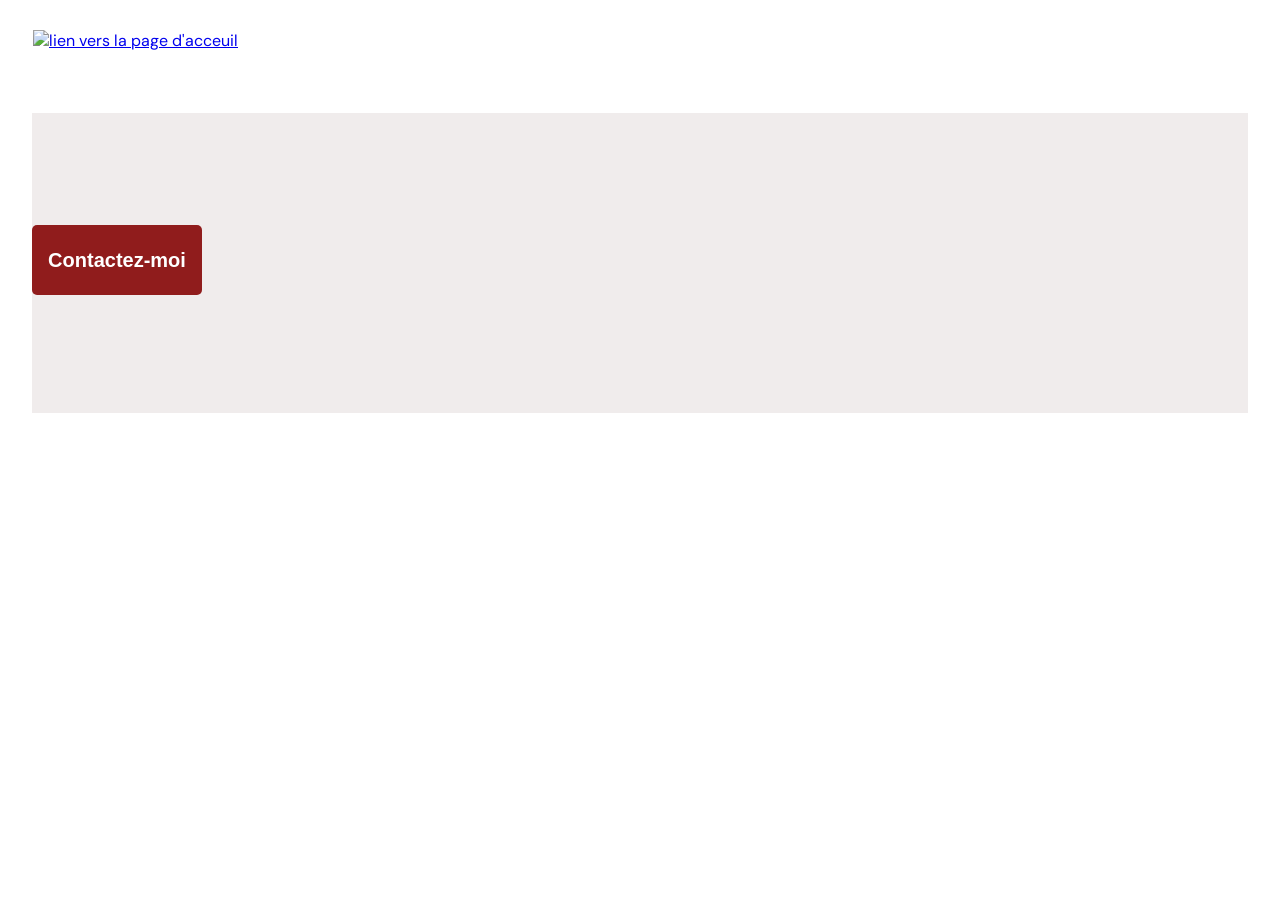
==== photographer.html @ 7dc5236b "photographer.html" ====
<!DOCTYPE html>
<html lang="fr">
  <head>
    <link href="css/photographer.css" rel="stylesheet" type="text/css" />
    <meta charset="utf-8">
    <link rel="icon" type="image/png" href="/Front-End-Fisheye/assets/favicon.png/favicon-16x16.png">
    <link href="https://fonts.googleapis.com/css?family=DM+Sans&display=swap" rel="stylesheet">
    <script src="https://kit.fontawesome.com/2a0a28c39a.js" crossorigin="anonymous"></script>
    <title>Fisheye - photographe </title>
  </head>
  <body>
    <header>
      <a href="index.html" id="imglogo"><img src="/Front-End-Fisheye/assets/images/logo.png" class="logo" alt="lien vers la page d'acceuil"/></a>
    </header>
    <main id="main-photograph">
      <div class="photograph-header">
        <button id="contact_button" class="contact_button" onclick="displayModal()">Contactez-moi</button>

      </div>
      <div id="main-media"></div>
    </main>
    <div id="contact_modal">
			<div class="modal">
				<header>
          <h2>Contactez-moi</h2>
          <img src="/Front-End-Fisheye/assets/icons/close.svg" alt="fermer la modal" onclick="closeModal()" />
        </header>
				<form onsubmit="return false">
					<div class="form">
            <div class="formData"> 
						<label for="first">Prénom</label>
						<input aria-label="first" type="text" id="first"  placeholder="">
          </div>
          <div class="formData"> 
            <label for="name">Nom</label>
            <input aria-label="name" type="name" id="name"  placeholder="">
          </div>
          <div class="formData"> 
            <label for="email" >Email</label>
            <input aria-label="email" type="email" id="email" placeholder="">
          </div>
          <div class="formData"> 
            <label for="votre_message" >Votre Message</label>
            <textarea aria-label="Votre_message" name="votre_message" id="votre_message"  placeholder="" rows="8"></textarea>
          </div> 
					</div>
          <button type="submit" class="contact_button" id="send">Envoyer</button>
				</form>
			</div>
		</div>

    <div class="lightbox" ></div>
    <!--  
    <div class="lightbox">
      <button class="lightbox__close">Fermer</button>
      <button class="lightbox__next">suivant</button>
      <button class="lightbox__prev">précédent</button>
      <div class="lightbox__container"></div>
    </div>
    -->
    <script src="/Front-End-Fisheye/scripts/utils/contactForm.js"></script>
    <script type="module" src="/Front-End-Fisheye/scripts/pages/photographer.js"></script>
    <script type="module" src="/Front-End-Fisheye/scripts/utils/lightbox.js"></script>
    <script type="module"  src="/Front-End-Fisheye/scripts/utils/Domtrie.js"></script>
    <script type="module" src="/Front-End-Fisheye/scripts/utils/footer.js"></script>
  </body>
</html>
---- css/photographer.css ----
body {
    font-family: "DM Sans", sans-serif;
    margin: 0;
    padding: 0;
}

#contact_modal {
    display: none;
}

.logo {
    height: 50px;
    margin-left: 33px;
    margin-top: 30px;
    margin-bottom: 30px;
}

.photograph-header {
    display: flex;
    background-color: #F0ECEC;
    height: 300px;
    justify-content: space-between;
    margin: 2em;
}

.media{
    width: 60%;
    display: inline-block;
    margin: 1rem;
}

.container{
    height: 26em;
    width: 46em;
    object-fit: contain;
}

.media h2{
    display: ruby;
    font-family: 'DM sans';
    font-style: normal;
    font-weight: 200;
    font-size: 18px;
    line-height: 20px;
    color: #911C1C;
}

.profil{
    height: 10em;
    width: 10em;
    margin: 4.4rem;
    border-radius: 5em;
    box-shadow: 0.3px 0.5px 2px 0.6px;
}

.contact_button {
    font-size: 20px;
    font-weight: bold;
    color: white;
    padding: 11px;
    width: 170px;
    height: 70px;
    border: none;
    background-color: #901C1C;
    border-radius: 5px;
    margin-right: 6em;
    margin-top: 7rem;
    cursor: pointer
}

.namephotograph {
    position: absolute;
    margin-top: 1em;
    margin-left: -0.1em;
    font-size: 64px;
}

.contact_button:hover{
    background-color: #d3573c;
}

.photograph-header h1{
    color: #D3573C;
    margin-left: 2rem;
    margin-top: 5rem;
    font-size: 50px;
}

.country {
    position: absolute;
    margin-left: 1.8em;
    margin-top: 8em;
    color: #D3573C;
}

.tag {
    position: absolute;
    margin-left: 2.1em;
    margin-top: 10.5em;
    font-size: 16px;
    line-height: 60px;
}

.containerImg{
    width: 350px;
    height: 300px;
    object-fit: cover;
    border-radius: 0.2rem;
    box-shadow: 0.1px 0.5px 3px 0.3px;
}

.media img{
    width: 350px;
    height: 300px;
    object-fit: cover;
    border-radius: 0.3rem;
}

.media .fas{
    display: flex;
    justify-content: flex-end;
    margin-top: -1rem;
    margin-right: -5.3rem;
    color: #911C1C;
}

#main-media {
    padding: 4rem 2rem 2rem;
    display: grid;
    grid-template-columns: repeat(3, 1fr);
    /*justify-items: center;*/
    justify-content: center;
    margin-left: 2.8em;
    cursor: pointer;
}

#main-media span{
    display: flex;
    justify-content: flex-end;
    margin-top: -1rem;
    margin-right: -4.2rem;
    line-height: 16px;
    color: #901C1C;
}

#send {
    margin: 0em;
}

.modal {
    display: flex;
    flex-direction: column;
    justify-content: space-between;
    align-items: center;
    flex-wrap: nowrap;
    position: absolute;
    border-radius: 5px;
    background-color: #DB8876;
    width: 600px;
    padding: 15px 35px;
    top: 6em;
    margin-left: 26em;
}

.modal header {
    display: grid;
    justify-content: space-between;
    width: 100%;
    grid-template-columns: 80% 1fr;
}

.modal header img {
    cursor: pointer;
    margin-top: 0em;
    margin-left: 70%;
}

.modal header h2 {
    font-size: 60px;
    font-weight: normal;
    text-align:start;
    margin-top: -0.3em;
}

form {
    display: flex;
    width: 100%;
    flex-direction: column;
    align-items: flex-start;
}

form #message {
    width: 100%;
    font-size: 18px;
}

form label {
    color: #312E2E;
    font-size: 36px;
}

form div {
    display: flex;
    flex-direction: column;
    width: 100%;
    align-items: self-start;
    margin-bottom: 0.5em;
    margin-top: 0.9em;
}

form input {
    width: 100%;
    height: 68px;
    border: none;
    border-radius: 5px;
    font-size: 26px;
}

.formData[data-error]::after {
    content: attr(data-error);
    font-size: 1em;
    color: black;
    display: block;
    margin-top: 7px;
    margin-bottom: 7px;
    text-align: right;
    line-height: 0.3;
    opacity: 0;
    transition: 0.3s;
  }
  .formData[data-error-visible="true"]::after {
    opacity: 1;
  }
  .formData[data-error-visible="true"] .text-control {
    border: 2px solid black;
  }

  .lightbox{
    display: none;
    position: fixed;
    top: 0;
    left: 0;
    width: 100%;
    height: 100%;
    background-color: white;
    z-index: 10;
    overflow: auto;
    animation: lightboxIn .5s;
}

.lightbox__next, 
.lightbox__prev{
    border: none;
    background: url(/assets/icons/arrows.svg) center center / 100% no-repeat;
    width: 60px;
    height: 52px;
    position: fixed;
    color: #901C1C;
    top: 23em;
    z-index: 11;
}

.lightbox__prev{
    right: auto;
    left: 0;
    transform: rotate(180deg);
}

.lightbox__close{
    width: 40px;
    height: 40px;
    background: url('data:image/svg+xml;utf8,<svg xmlns="http://www.w3.org/2000/svg" xmlns:xlink="http://www.w3.org/1999/xlink" aria-hidden="true" role="img" width="40" height="40" preserveAspectRatio="xMidYMid meet" viewBox="0 0 24 24"><path fill="Darkred" d="M17.59 5L12 10.59L6.41 5L5 6.41L10.59 12L5 17.59L6.41 19L12 13.41L17.59 19L19 17.59L13.41 12L19 6.41L17.59 5Z"/></svg>') center center / 150% 150% no-repeat transparent;
    position: fixed;
    border: 0px;
    top: 11px;
    right: 10px;
    z-index: 12;
}

.lightbox button{
    opacity: .5;
    cursor: pointer;
    transition: opacity .3s;
}

.lightbox button:hover{
    opacity: 1;
}


.lightbox__container img{
    max-width: 100%;
    height: 600px;
    animation: lightboxIn .5s;

}
.lightbox__container{
    display: flex;
    align-items: center;
    justify-content: center;
    margin-left: 50px;
    margin-right: 50px;
    min-height: 100vh;
}

.lightbox__loader{
    width: 30p;
    height: 30px;
    opacity: .5;
    background:url(/assets/icons/loader.svg) center center no-repeat;
}
@keyframes lightboxIn{
    from{opacity: 0;}
    to{opacity: 1;}
}

.lightbox_child{
    display: flex;
    justify-content: center;
    width: 100%;
}


.lightbox__next{
    right: 0;
}

#main-media #filter {
    display: flex;
    position: absolute;
    margin-top: -2em;
    margin-right: 50em;
    align-items: flex-start;
}

#main-photograph .trierpar{
    position: relative;
    font-size: 18px;
    font-weight: bold;
    margin-left: 6.3em;
    color: black;
    top: -1.1em;
  }


  #main-photograph #select{
    position: absolute;
    background-color: #901C1C;
    border-radius: 5px;
    color: white;
    font-size: 18px;
    font-weight: 700;
    top: 26em;
    margin-left: 13.5em;
    width: 140px;
    height: 60px;
    border: 0em;
    cursor: pointer;
  }

  .divselect{
    margin: -1em;
  }

  .footerinfo{
    display: flex;
    justify-content: space-around;
    align-items: center;
    position: fixed;
    bottom: 0;
    right: 3%;
    background-color: #DB8876;
    width: 376px;
    border-radius: 5px 5px 0px 0px;
    padding: 18px 0;
    z-index: 9;
  }

  .numberlikes{
    display: flex;
    align-items: center;
  }

  .totallikes{
    font-size: 24px;
  }

  .price {
    font-size: 24px;
  }

  .footerinfo .fa-heart, .totalnumber{
    color: black;
  }
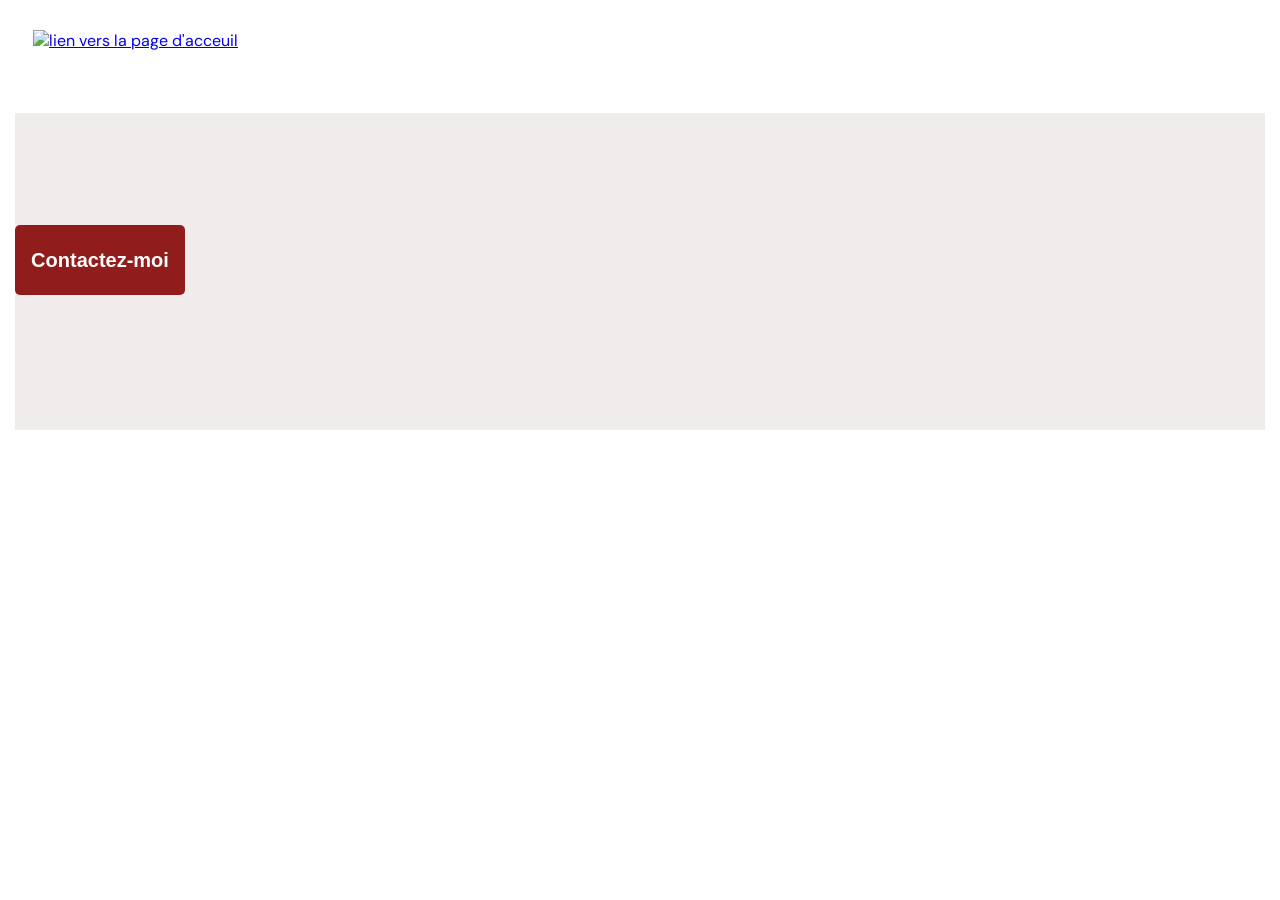
==== commit d7b20c03: "photographer.html" ====
--- a/photographer.html
+++ b/photographer.html
@@ -40,7 +40,7 @@
             <input aria-label="email" type="email" id="email" placeholder="">
           </div>
           <div class="formData"> 
-            <label for="votre_message" >Votre Message</label>
+            <label for="message-label" >Votre Message</label>
             <textarea aria-label="Votre_message" name="votre_message" id="votre_message"  placeholder="" rows="8"></textarea>
           </div> 
 					</div>
@@ -62,6 +62,5 @@
     <script type="module" src="/Front-End-Fisheye/scripts/pages/photographer.js"></script>
     <script type="module" src="/Front-End-Fisheye/scripts/utils/lightbox.js"></script>
     <script type="module"  src="/Front-End-Fisheye/scripts/utils/Domtrie.js"></script>
-    <script type="module" src="/Front-End-Fisheye/scripts/utils/footer.js"></script>
   </body>
 </html>
--- a/css/photographer.css
+++ b/css/photographer.css
@@ -18,9 +18,10 @@
 .photograph-header {
     display: flex;
     background-color: #F0ECEC;
-    height: 300px;
+    height: 317px;
+    width: 1250px;
     justify-content: space-between;
-    margin: 2em;
+    margin: 2em auto;
 }
 
 .media{
@@ -118,14 +119,14 @@
 
 .media .fas{
     display: flex;
-    justify-content: flex-end;
+    justify-content: end;
     margin-top: -1rem;
     margin-right: -5.3rem;
     color: #911C1C;
 }
 
 #main-media {
-    padding: 4rem 2rem 2rem;
+    padding-top: 4rem;
     display: grid;
     grid-template-columns: repeat(3, 1fr);
     /*justify-items: center;*/
@@ -136,9 +137,9 @@
 
 #main-media span{
     display: flex;
-    justify-content: flex-end;
+    justify-content: end;
     margin-top: -1rem;
-    margin-right: -4.2rem;
+    margin-right: -4rem;
     line-height: 16px;
     color: #901C1C;
 }
@@ -251,7 +252,7 @@
 .lightbox__next, 
 .lightbox__prev{
     border: none;
-    background: url(/assets/icons/arrows.svg) center center / 100% no-repeat;
+    background: url(/Front-End-Fisheye/assets/icons/arrows.svg) center center / 100% no-repeat;
     width: 60px;
     height: 52px;
     position: fixed;
@@ -290,8 +291,13 @@
 
 .lightbox__container img{
     max-width: 100%;
+    width: 1050px;
     height: 600px;
     animation: lightboxIn .5s;
+    border-radius: 5px;
+    object-fit: cover;
+    margin-top: 20em;
+    margin-bottom: 19.5em;
 
 }
 .lightbox__container{
@@ -307,7 +313,7 @@
     width: 30p;
     height: 30px;
     opacity: .5;
-    background:url(/assets/icons/loader.svg) center center no-repeat;
+    background:url(/Front-End-Fisheye/assets/icons/loader.svg) center center no-repeat;
 }
 @keyframes lightboxIn{
     from{opacity: 0;}
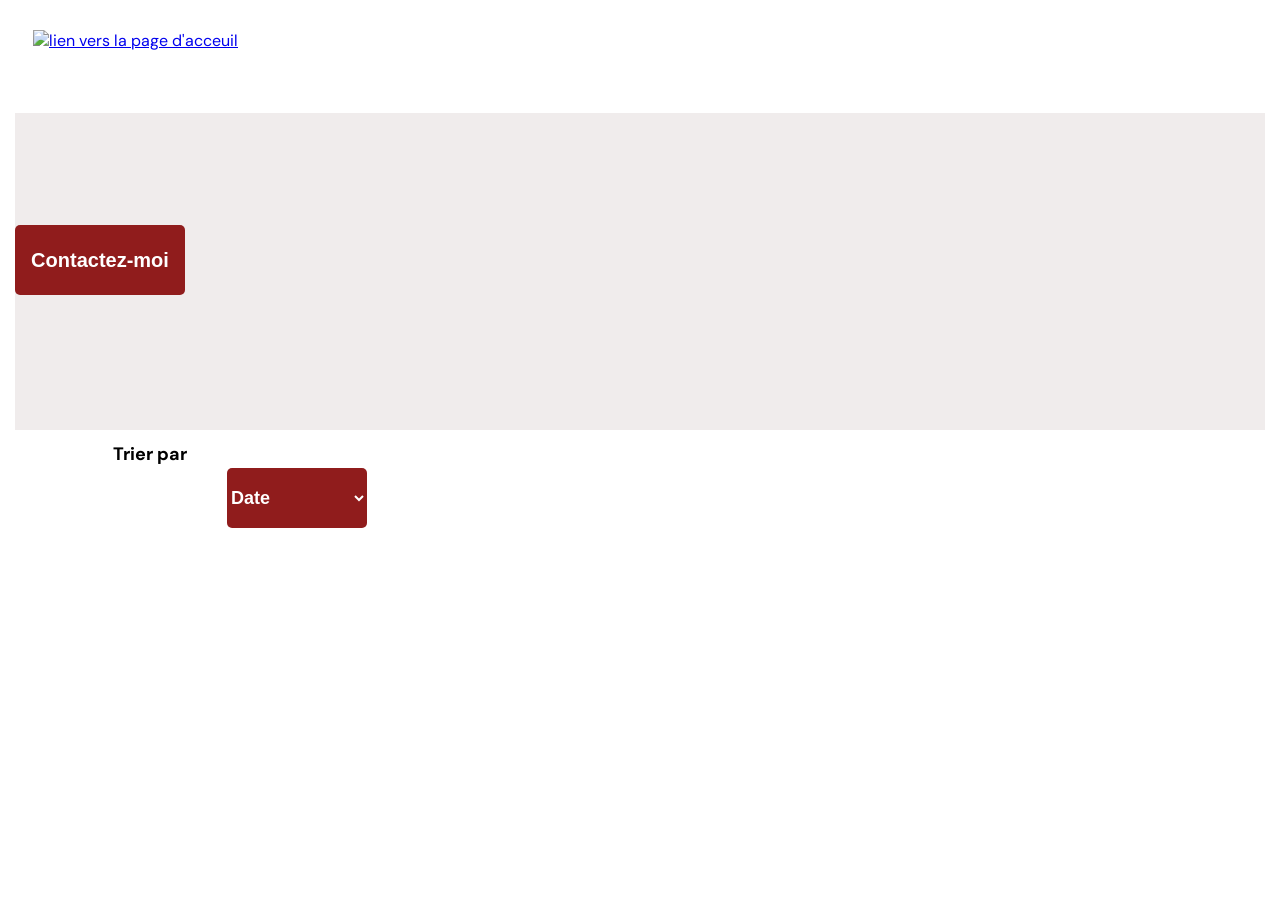
==== commit 119ced4b: "photographer et domtrie.js" ====
--- a/photographer.html
+++ b/photographer.html
@@ -3,14 +3,14 @@
   <head>
     <link href="css/photographer.css" rel="stylesheet" type="text/css" />
     <meta charset="utf-8">
-    <link rel="icon" type="image/png" href="/Front-End-Fisheye/assets/favicon.png/favicon-16x16.png">
+    <link rel="icon" type="image/png" href="./assets/favicon.png/favicon-16x16.png">
     <link href="https://fonts.googleapis.com/css?family=DM+Sans&display=swap" rel="stylesheet">
     <script src="https://kit.fontawesome.com/2a0a28c39a.js" crossorigin="anonymous"></script>
     <title>Fisheye - photographe </title>
   </head>
   <body>
     <header>
-      <a href="index.html" id="imglogo"><img src="/Front-End-Fisheye/assets/images/logo.png" class="logo" alt="lien vers la page d'acceuil"/></a>
+      <a href="index.html" id="imglogo"><img src="./assets/images/logo.png" class="logo" alt="lien vers la page d'acceuil"/></a>
     </header>
     <main id="main-photograph">
       <div class="photograph-header">
@@ -23,7 +23,7 @@
 			<div class="modal">
 				<header>
           <h2>Contactez-moi</h2>
-          <img src="/Front-End-Fisheye/assets/icons/close.svg" alt="fermer la modal" onclick="closeModal()" />
+          <img src="./assets/icons/close.svg" alt="fermer la modal" onclick="closeModal()" />
         </header>
 				<form onsubmit="return false">
 					<div class="form">
@@ -40,7 +40,7 @@
             <input aria-label="email" type="email" id="email" placeholder="">
           </div>
           <div class="formData"> 
-            <label for="message-label" >Votre Message</label>
+            <label for="votre_message" >Votre Message</label>
             <textarea aria-label="Votre_message" name="votre_message" id="votre_message"  placeholder="" rows="8"></textarea>
           </div> 
 					</div>
@@ -58,9 +58,9 @@
       <div class="lightbox__container"></div>
     </div>
     -->
-    <script src="/Front-End-Fisheye/scripts/utils/contactForm.js"></script>
-    <script type="module" src="/Front-End-Fisheye/scripts/pages/photographer.js"></script>
-    <script type="module" src="/Front-End-Fisheye/scripts/utils/lightbox.js"></script>
-    <script type="module"  src="/Front-End-Fisheye/scripts/utils/Domtrie.js"></script>
+    <script src="./scripts/utils/contactForm.js"></script>
+    <script type="module" src="./scripts/pages/photographer.js"></script>
+    <script type="module" src="./scripts/utils/lightbox.js"></script>
+    <script type="module"  src="./scripts/utils/Domtrie.js"></script>
   </body>
 </html>
--- a/css/photographer.css
+++ b/css/photographer.css
@@ -26,8 +26,8 @@
 
 .media{
     width: 60%;
-    display: inline-block;
-    margin: 1rem;
+    display: grid;
+    margin: 3rem;
 }
 
 .container{
@@ -37,12 +37,13 @@
 }
 
 .media h2{
-    display: ruby;
+    display: flex;
     font-family: 'DM sans';
     font-style: normal;
     font-weight: 200;
     font-size: 18px;
     line-height: 20px;
+    margin-top: 1rem;
     color: #911C1C;
 }
 
@@ -108,6 +109,7 @@
     object-fit: cover;
     border-radius: 0.2rem;
     box-shadow: 0.1px 0.5px 3px 0.3px;
+    text-decoration: none;
 }
 
 .media img{
@@ -120,9 +122,10 @@
 .media .fas{
     display: flex;
     justify-content: end;
-    margin-top: -1rem;
-    margin-right: -5.3rem;
+    margin-top: 1.4rem;
     color: #911C1C;
+    background-color: inherit;
+    border: none;
 }
 
 #main-media {
@@ -138,14 +141,18 @@
 #main-media span{
     display: flex;
     justify-content: end;
-    margin-top: -1rem;
-    margin-right: -4rem;
+    margin-top: -0.9rem;
+    margin-right: 1.4rem;
     line-height: 16px;
     color: #901C1C;
 }
 
 #send {
     margin: 0em;
+}
+
+a .titlephoto {
+    text-decoration: none;
 }
 
 .modal {
@@ -159,9 +166,19 @@
     background-color: #DB8876;
     width: 600px;
     padding: 15px 35px;
-    top: 6em;
-    margin-left: 26em;
-}
+    top: 2em;
+    margin-left: 22em;
+}
+
+#contact_modal{
+    position: fixed;
+    width: 100%;
+    height: 100%;
+    top: 0;
+    background-color: white;
+    z-index: 12;
+    overflow: scroll;
+  }
 
 .modal header {
     display: grid;
@@ -190,7 +207,7 @@
     align-items: flex-start;
 }
 
-form #message {
+form #votre_message {
     width: 100%;
     font-size: 18px;
 }
@@ -252,7 +269,7 @@
 .lightbox__next, 
 .lightbox__prev{
     border: none;
-    background: url(/Front-End-Fisheye/assets/icons/arrows.svg) center center / 100% no-repeat;
+    background: url(../assets/icons/arrows.svg) center center / 100% no-repeat;
     width: 60px;
     height: 52px;
     position: fixed;
@@ -313,7 +330,7 @@
     width: 30p;
     height: 30px;
     opacity: .5;
-    background:url(/Front-End-Fisheye/assets/icons/loader.svg) center center no-repeat;
+    background:url(../assets/icons/loader.svg) center center no-repeat;
 }
 @keyframes lightboxIn{
     from{opacity: 0;}
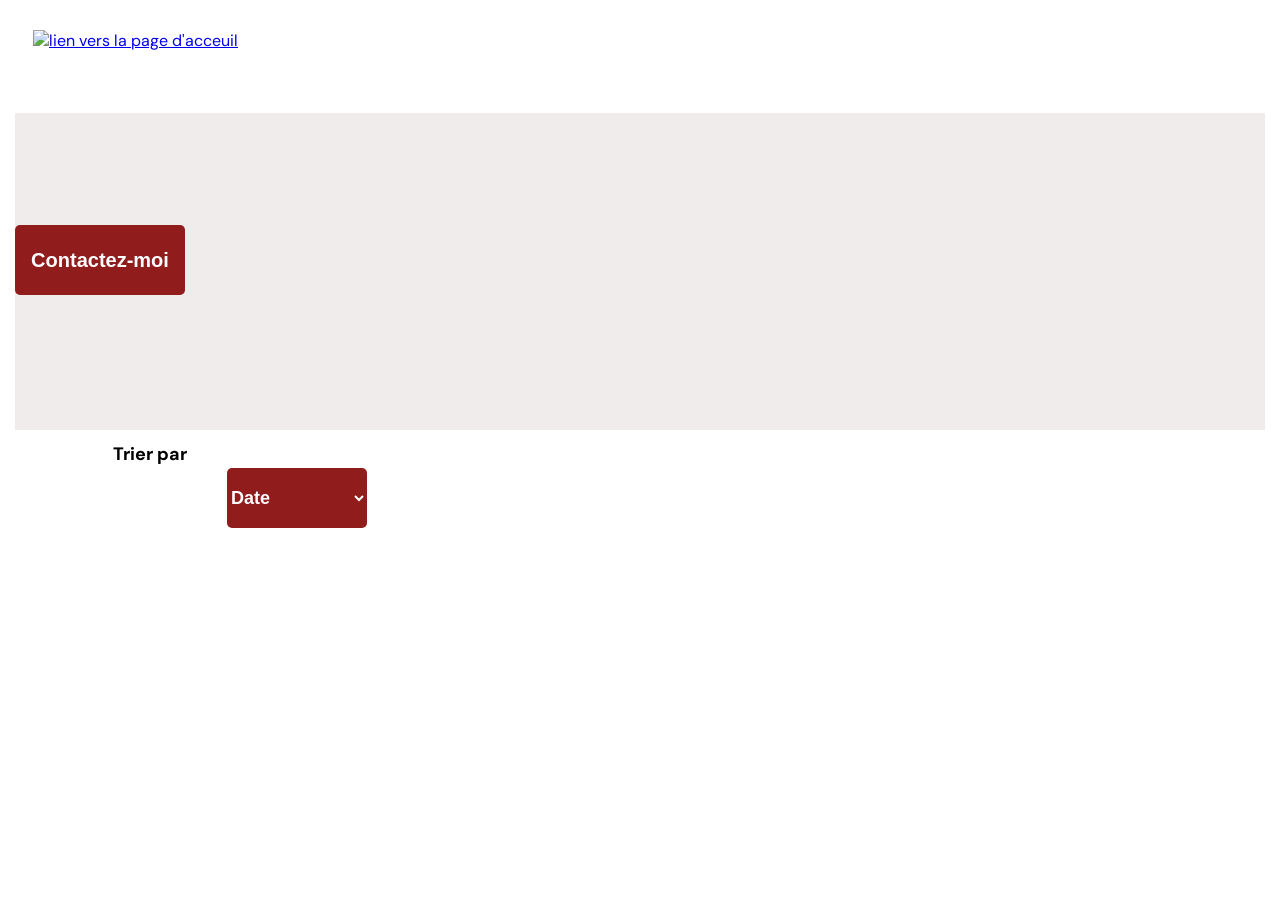
==== commit 925b4126: "lightbox.js" ====
--- a/photographer.html
+++ b/photographer.html
@@ -58,9 +58,9 @@
       <div class="lightbox__container"></div>
     </div>
     -->
-    <script src="./scripts/utils/contactForm.js"></script>
+    <script  src="./scripts/utils/contactForm.js"></script>
     <script type="module" src="./scripts/pages/photographer.js"></script>
     <script type="module" src="./scripts/utils/lightbox.js"></script>
-    <script type="module"  src="./scripts/utils/Domtrie.js"></script>
+    <script type="module" src="./scripts/utils/Domtrie.js"></script>
   </body>
 </html>
